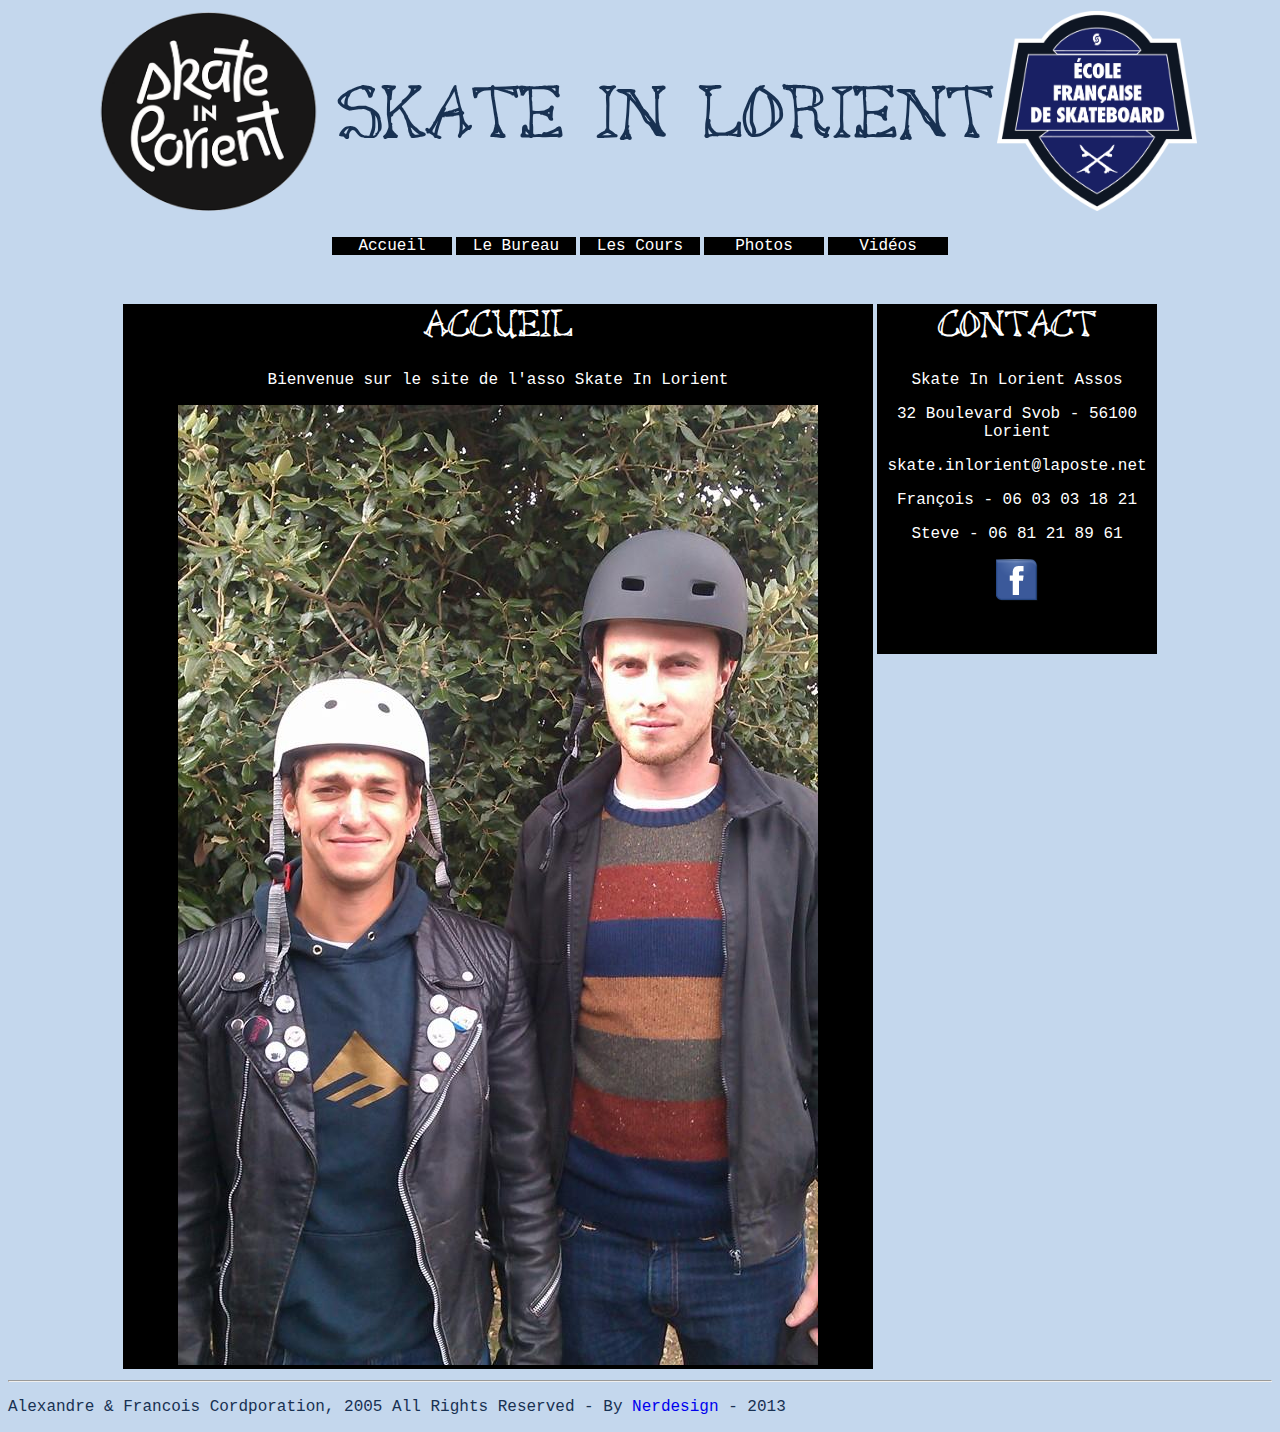
==== index.html @ e5c11cc0 "First commit" ====
<!DOCTYPE html PUBLIC "-//W3C//DTD XHTML 1.0 Strict//EN"
	"http://www.w3.org/TR/xhtml1/DTD/xhtml1-strict.dtd">
<html>

<head>
 <meta http-equiv="Content-Type" content="text/html; charset=utf-8" />
 <meta http-equiv="Content-Language" content="fr" />
 <link rel="stylesheet" href="main.css" />
 <meta name="author" content="Loher" />
 <title>
  Skate In Lorient
 </title>
</head>

<body>


<table class="tableContainer">
	<tr>
		<td>
			<img src="img/logoSila.png" class="logoSila" alt="SILA" />
		</td>
		<td>
			<h1>Skate In Lorient</h1>
		</td>
		<td>
			<img src="img/logoEsf.png" class="logoEsf" alt="SILA" />
		</td>
	</tr>
</table>


<table class="tableContainer">
	<tr>
		<td>
			<div class="menuContainer">
				<a href="index.html"><p>Accueil</p></a>
			</div>
		</td>
		
		<td>
			<div class="menuContainer">
				<a href="bureau.html"><p>Le Bureau</p></a>
			</div>
		</td>
		
		<td>
			<div class="menuContainer">
				<a href="cours.html"><p>Les Cours</p></a>
			</div>
		</td>
				
		<td>
			<div class="menuContainer">
				<a href="http://www.flickr.com/photos/skateinlorient/" target="_blank"><p>Photos</p></a>
			</div>
		</td>
				<td>
			<div class="menuContainer">
				<a href="videos.html"><p>Vidéos</p></a>
			</div>
		</td>
	</tr>
</table>



<table class="tableContainer">

  <tr>
 <td valign="top">
 
 	<div id ="mainBlock"> 
		<h2>ACCUEIL</h2>
		<p>Bienvenue sur le site de l'asso Skate In Lorient</p>	
		<img src="img/team.jpg" alt="Team" />
	</div>
 
 
</td>



 <td valign="top">

	<div id="contact">
	 <h2>Contact</h2>
	 <p>Skate In Lorient Assos</p>
	 <p>32 Boulevard Svob - 56100 Lorient</p>
	 <p></p>
	 <p>skate.inlorient@laposte.net</p>
	 <p>François - 06 03 03 18 21</p>
	 <p></p>
	 <p>Steve - 06 81 21 89 61</p>
	 <p></p>
	 <a href="https://www.facebook.com/pages/Skate-In-Lorient/431589486915091?ref=hl" target="_blank"><img src="img/facebook.png" alt="Facebook" /></a>
	 <div style="display:none">
	 <script type='text/javascript' src='http://www.webtutoriaux.com/services/compteur-visiteurs/index.php?client=147289'></script>
	 </div>

	</div>

</td>

  </tr>
</table>


<hr />
<p id="footer">Alexandre & Francois Cordporation, 2005 All Rights Reserved - By
	<a href="http://www.nerdesign.fr">Nerdesign</a> - 2013
</p>

</body>
</html>
---- main.css ----
/*FOOTER*/

#footer{
	color: #183152;	
}

/*MENU*/
.menuContainer{
	background: #000000;
	text-align: center;
	width: 120px;
}

.menuContainer:hover{
	background: #555678;
}

/*BODY*/
body{
	background: #C4D7ED;	
}

#mainBlock{
	/*background: #375D81;*/
	background: #000000;
	width: 750px;
	margin-left: auto;
	margin-right: auto;	
	text-align: center;
}

#contact{
	/*background: #375D81;*/
	background: #000000;
	width: 280px;
	height: 350px;
	margin-left: auto;
	margin-right: auto;	
	text-align: center;
}

.tableContainer{
	margin-left: auto;
	margin-right: auto;	
}

.avatar{
	width: 300px;
	height: 300px;	
}

.identite{
	width: 150px;
	height: 150px;	
}

#linkVideoContainer{
	width:600px;
	margin-right: auto;
	margin-left: auto;	
	margin-top: 30px;
}

.videoLink{
	cursor: pointer;	
}
/*POLICE*/
@font-face {
    font-family: "titleFont";
    src: url('polices/sketchoutSW.ttf');
}


/*LOGOS*/
.logoEsf{
	width: 200px;
	height: 200px;	
}

.logoSila{
	width:250px;	
	height: 200px;
}


/*GENERIQUES*/
h1{
	text-align: center;
	color: #183152;
	font-size: 4em;
	font-family: "titleFont";
}

h2{
	text-align: center;
	color: white;
	font-family: "titleFont";
	font-size: 2em;
}

p{
	color: white;
	font-family: "courier";	
	
}

a:link{
	text-decoration:none;	
}

li{
	color: white;
	font-family: "courier";
	text-align: left;	
	font-size: 0.8em;
}

.pAlignLeft{
	text-align: left;
	margin-left: 15px;	
}
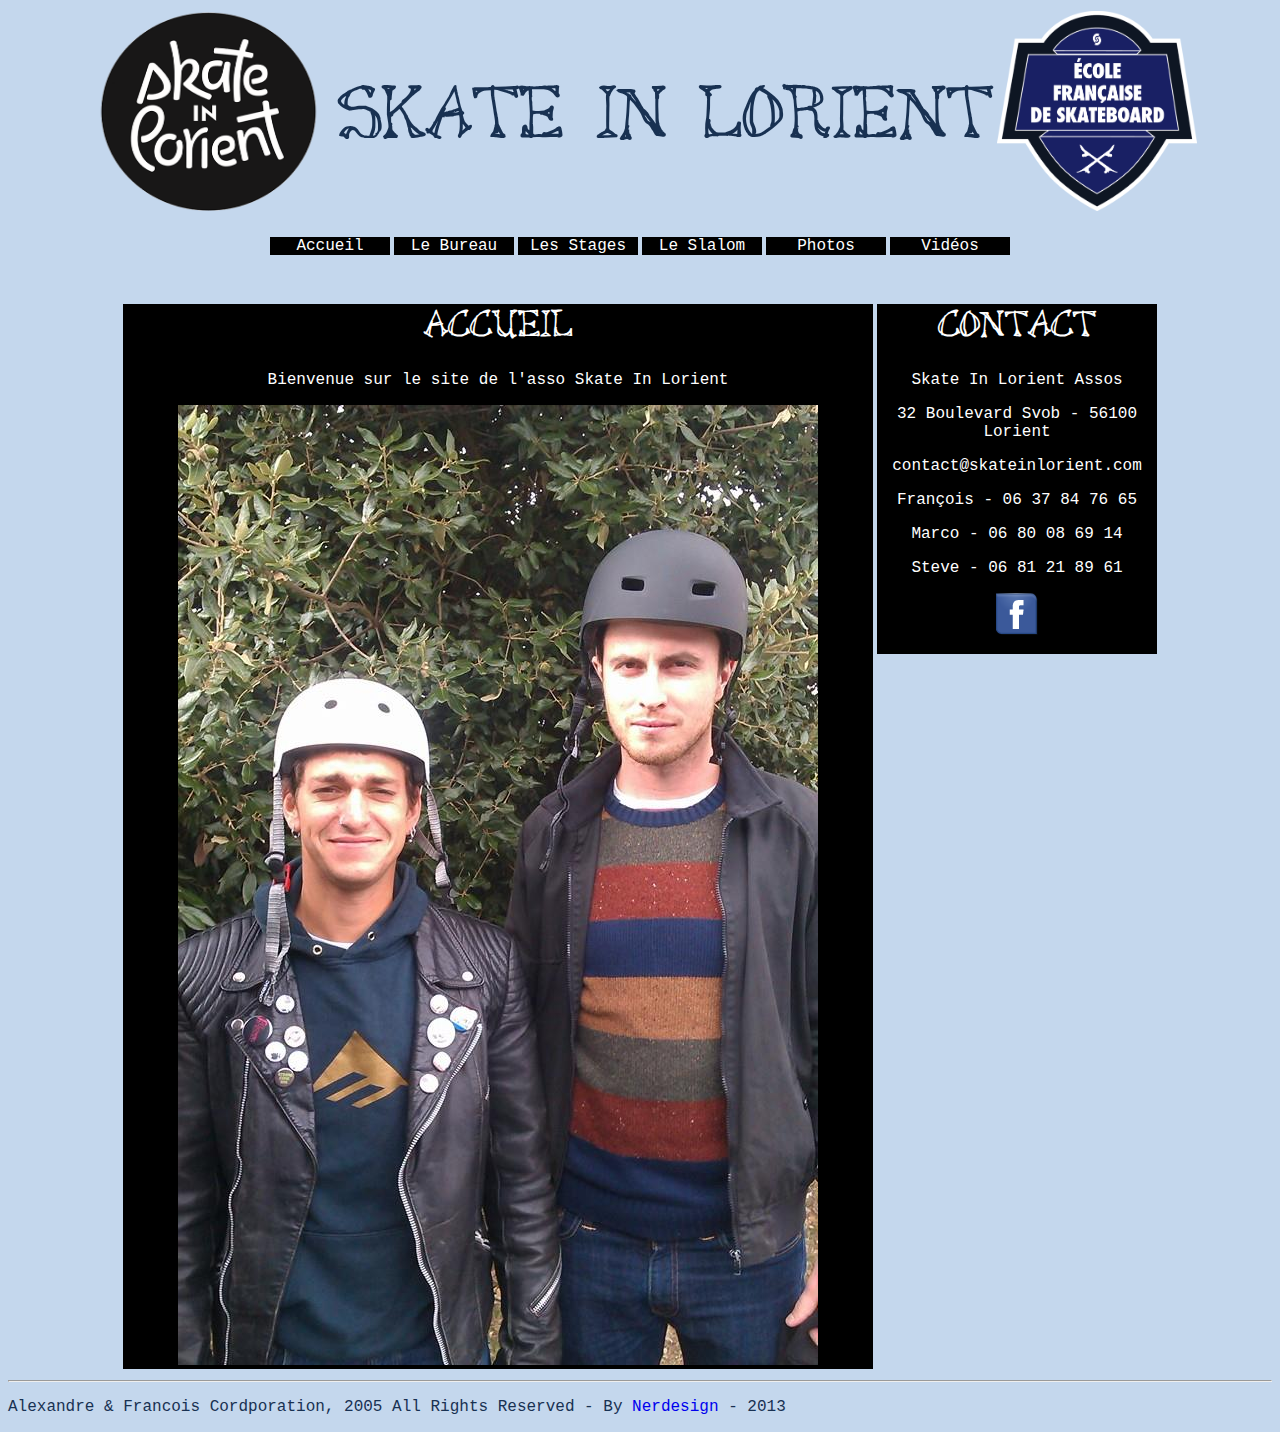
==== commit b261e933: "sila website updated" ====
--- a/index.html
+++ b/index.html
@@ -46,7 +46,13 @@
 		
 		<td>
 			<div class="menuContainer">
-				<a href="cours.html"><p>Les Cours</p></a>
+				<a href="cours.html"><p>Les Stages</p></a>
+			</div>
+		</td>
+		
+		<td>
+			<div class="menuContainer">
+				<a href="slalom.html"><p>Le Slalom</p></a>
 			</div>
 		</td>
 				
@@ -88,8 +94,10 @@
 	 <p>Skate In Lorient Assos</p>
 	 <p>32 Boulevard Svob - 56100 Lorient</p>
 	 <p></p>
-	 <p>skate.inlorient@laposte.net</p>
-	 <p>François - 06 03 03 18 21</p>
+	 <p>contact@skateinlorient.com</p>
+	 <p>François - 06 37 84 76 65</p>
+	 <p></p>
+	 <p>Marco - 06 80 08 69 14</p>
 	 <p></p>
 	 <p>Steve - 06 81 21 89 61</p>
 	 <p></p>
--- a/main.css
+++ b/main.css
@@ -51,7 +51,7 @@
 
 .identite{
 	width: 150px;
-	height: 150px;	
+	height: 190px;	
 }
 
 #linkVideoContainer{
@@ -118,4 +118,46 @@
 .pAlignLeft{
 	text-align: left;
 	margin-left: 15px;	
+}
+
+
+/*ADMINISTRATION*/
+.adminContainer{
+	margin-left: 30px;	
+}
+
+.adminContainer h2{
+	color: black;
+	font-family: Regular;
+	text-align: left;
+}
+
+.adminContainer p{
+	color: black;
+	font-family: Regular;
+	text-align: left;
+}
+
+
+/*LOGIN*/
+
+.loginContainer{
+	width: 280px;
+	height: 150px;
+	margin-right: auto;
+	margin-left: auto;
+	margin-top: 100px;
+}
+
+.loginFieldContainer{
+	padding: 15px;
+}
+
+.firstField{
+	margin-left: 23px;
+}
+
+.submitButton{
+	float: right;
+	margin-right: 75px;
 }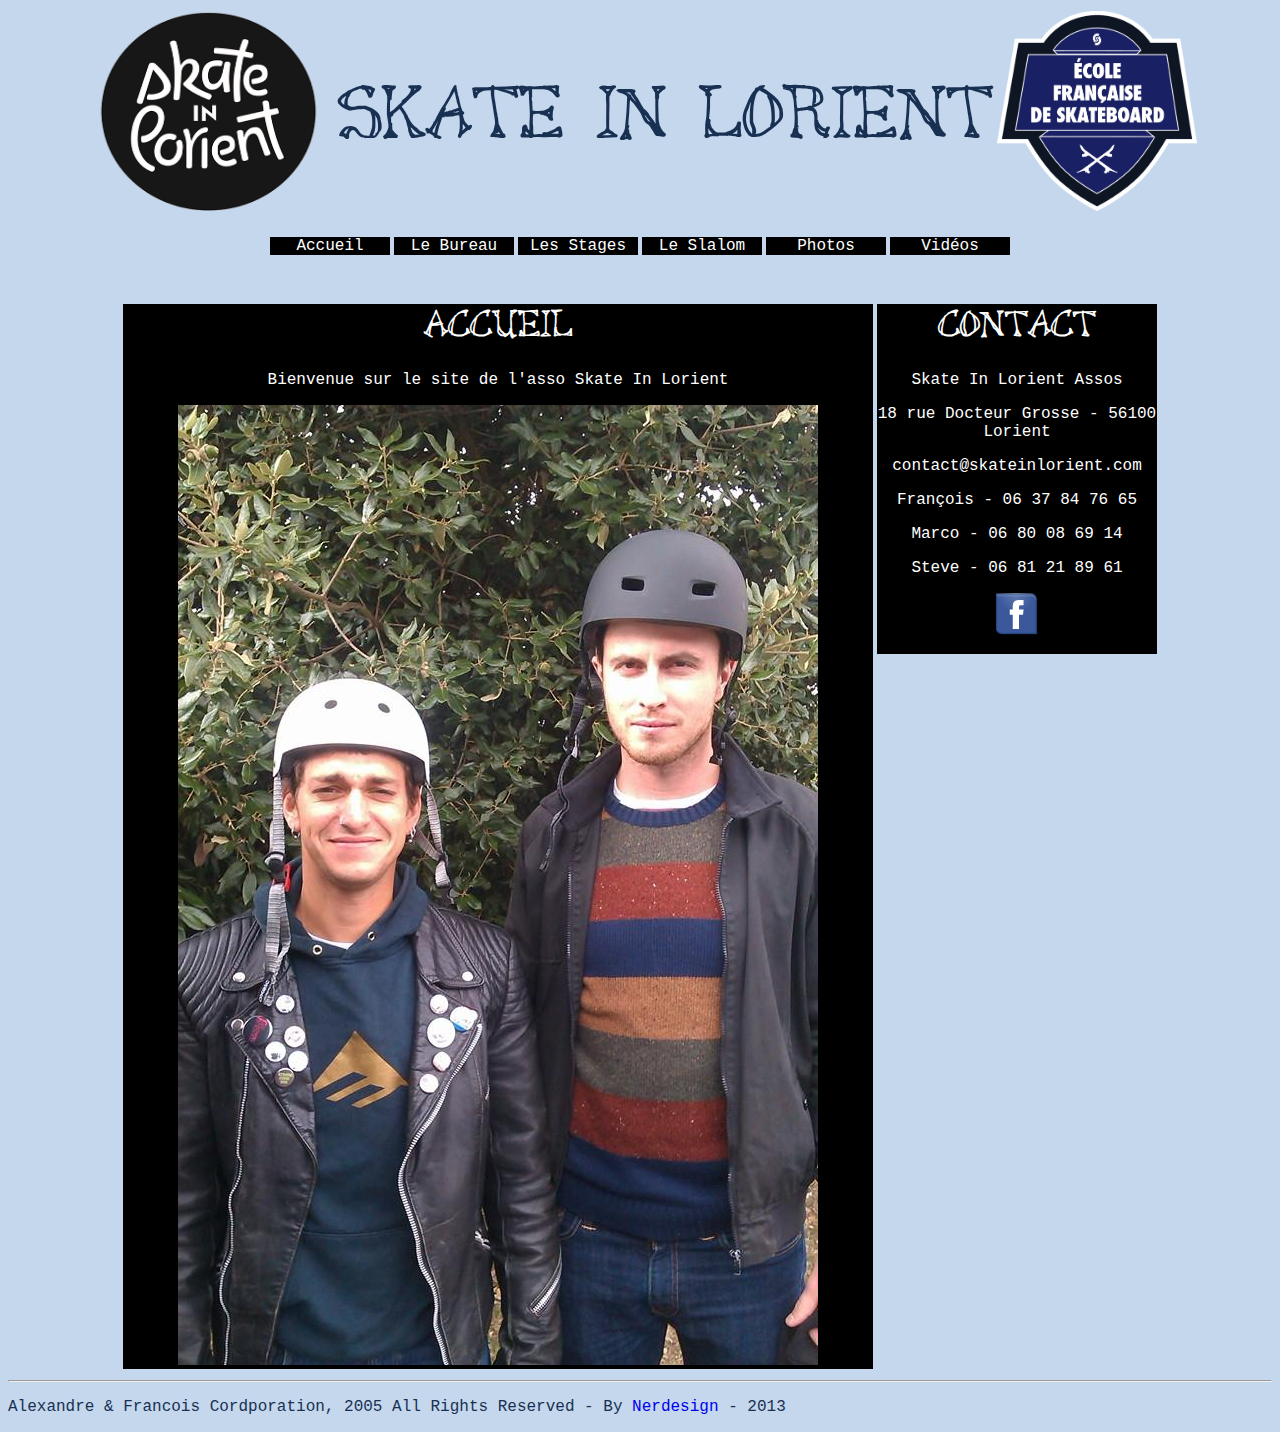
==== commit e4faa317: "address changed" ====
--- a/index.html
+++ b/index.html
@@ -92,7 +92,7 @@
 	<div id="contact">
 	 <h2>Contact</h2>
 	 <p>Skate In Lorient Assos</p>
-	 <p>32 Boulevard Svob - 56100 Lorient</p>
+	 <p>18 rue Docteur Grosse - 56100 Lorient</p>
 	 <p></p>
 	 <p>contact@skateinlorient.com</p>
 	 <p>François - 06 37 84 76 65</p>
